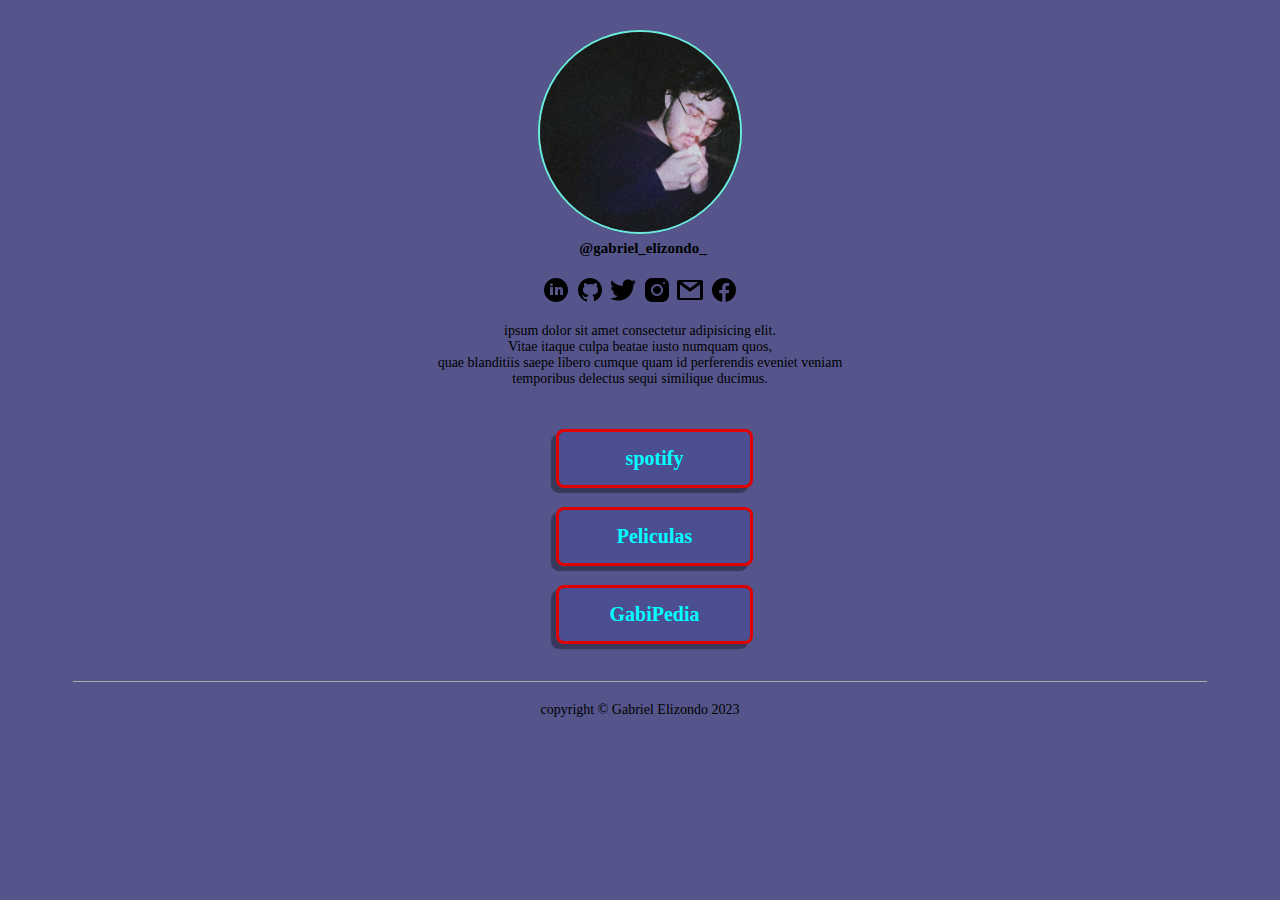
==== index.html @ 2dec93ab "Reto 1" ====
<!DOCTYPE html>
<html lang="en">
<head>
    <meta charset="UTF-8" />
    <meta http-equiv="X-UA-Compatible" content="IE=edge" />
    <meta name="viewport" content="width=device-width, initial-scale=1.0" />
    <meta name="robots" content="index follow" />

    <!--Primary Meta tags-->
    <title>Links Gabriel Elizondo</title>
    <meta name="title" content="Links Gabriel Elizondo" />
    <meta
    name="description"
    content="links e informacion de Gabriel Elizondo"
    />
    <meta name="author" content="GABRIEL ELIZONDO" />
    <meta name="copyright" content="Gabriel Elizondo 2023" />
<!-- Primary Meta Tags -->
<title>Los links de Gabriel</title>
<meta name="title" content="Los links de Gabriel">
<meta name="description" content="links para conocer datos ">

<!-- Open Graph / Facebook -->
<meta property="og:type" content="website">
<meta property="og:url" content="https://metatags.io/">
<meta property="og:title" content="Los links de Gabriel">
<meta property="og:description" content="links para conocer datos ">
<meta property="og:image" content="https://metatags.io/assets/meta-tags-16a33a6a8531e519cc0936fbba0ad904e52d35f34a46c97a2c9f6f7dd7d336f2.png">

<!-- Twitter -->
<meta property="twitter:card" content="summary_large_image">
<meta property="twitter:url" content="https://metatags.io/">
<meta property="twitter:title" content="Los links de Gabriel">
<meta property="twitter:description" content="links para conocer datos ">
<meta property="twitter:image" content="https://metatags.io/img/perfil2.png">
    
    <link rel="icon" href="img/icons8-sleepy-eyes-100.png" type="image/png" />
    <link rel="stylesheet" href="Fonts2/stylesheet.css" />
    <link rel="stylesheet" href="css1/style.css" />
</head>

<body>
    <main class="bloque">
    <header>
        <img src="img/perfil2.png" alt="foto de perfil" />
        <h1>@gabriel_elizondo_</h1>
    </header>

    <nav>
        <a href="https://www.linkedin.com/in/gabriel-elizondo-0a4654220/">
        <img src="img/linkedin.png" alt="logo de linkedin" />
        </a>
        <a href="https://github.com/Gabriel2498">
        <img src="img/gitbuh.png" alt="logo de gitbuh" />
        </a>
        <a href="https://twitter.com/Gab_2424">
        <img src="img/twitter.png" alt="logo de twitter" />
        </a>
        <a href="https://www.instagram.com/gabriel_elizondo_/">
        <img src="img/istagram.png" alt="logo de instagram" />
        </a>
        <a href="mailto:gabrielelizondo241998@gmail.com?subject=Questions">
        <img src="img/gmial2.png" alt="logo de gmail" />
        </a>
        <a href="https://www.facebook.com/Gabriel.Alex.Elizondo.79">
        <img src="img/facebook.png" alt="logo de facebook" />
        </a>
    </nav>
    <div class="datos">
        <p>
            ipsum dolor sit amet consectetur adipisicing elit. <br> Vitae itaque
            culpa beatae iusto numquam quos,<br> quae blanditiis saepe libero cumque
            quam id perferendis eveniet veniam <br> temporibus delectus sequi similique
            ducimus.
        </p>
    </div>
    
    <ul>
        <li>
        <a href="https://open.spotify.com/user/elizondo241998"><strong>spotify</strong> </a>
        </li>
        <li><a href="http://127.0.0.1:5500/LocoTron.html"><strong>Peliculas</strong> </a></li>
        <li><a href="http://127.0.0.1:5500/paginas-web.html"> <strong>GabiPedia</strong> </a></li>
    </ul>

    <hr />

    <footer>
        <p>copyright &copy; Gabriel Elizondo 2023</p>
    </footer>
    </main>
</body>
</html>
---- Fonts2/stylesheet.css ----
/*! Generated by Font Squirrel (https://www.fontsquirrel.com) on January 23, 2023 */



@font-face {
    font-family: 'lt_funkregular';
    src: url('lt_funk-webfont.woff2') format('woff2'),
         url('lt_funk-webfont.woff') format('woff');
    font-weight: normal;
    font-style: normal;

}
---- css1/style.css ----
body{
    background-color:#55558b;
    margin: 0px;
    font-family: 'MyWebFont';
    font-size: 14px;
}

.bloque {
    text-align: center;
    margin: 10px 10px 10px 10px;
}
header {
padding: 20px;
}
header img {
    border-radius: 60%;
    width: 200px;
    border: 2px solid rgb(104, 239, 217);
}

header h1 {
    font-family: 'MyWebFont';
    font-size: 15px;
    margin:2px -1px 16px 5px ;
}

nav{
    margin-top: -18px;
}
nav a:link{
    text-decoration: none;
    display: inline-block;
    
}


ul{
    list-style: none;
    margin: 30px auto;
    max-width: 220px;
}
li{
    padding: 12px 17px 7px 6px;
}
ul li a:link, ul li a:visited{ 
    background-color: #383fa44c;
    font-size: 20px;
    
    font-family: Georgia, 'Times New Roman', Times, serif;  
    display: block;
    border-radius: 8px;
    padding: 15px;
    text-decoration: none;
    border: 3px solid rgb(224, 0, 0);
    box-shadow: -5px 5px 1px rgba(4, 4, 4, 0.35);
    color: aqua;
}

ul li a:hover,ul li a:active{
    background-color:  wheat;
    border: solid 5px #ffffff;
    font-size: 15px;
}



hr{
    background-color: #aaa;
    border: 0;
    height: 1px;
    max-width: 90%;
    margin: 20px auto;
}
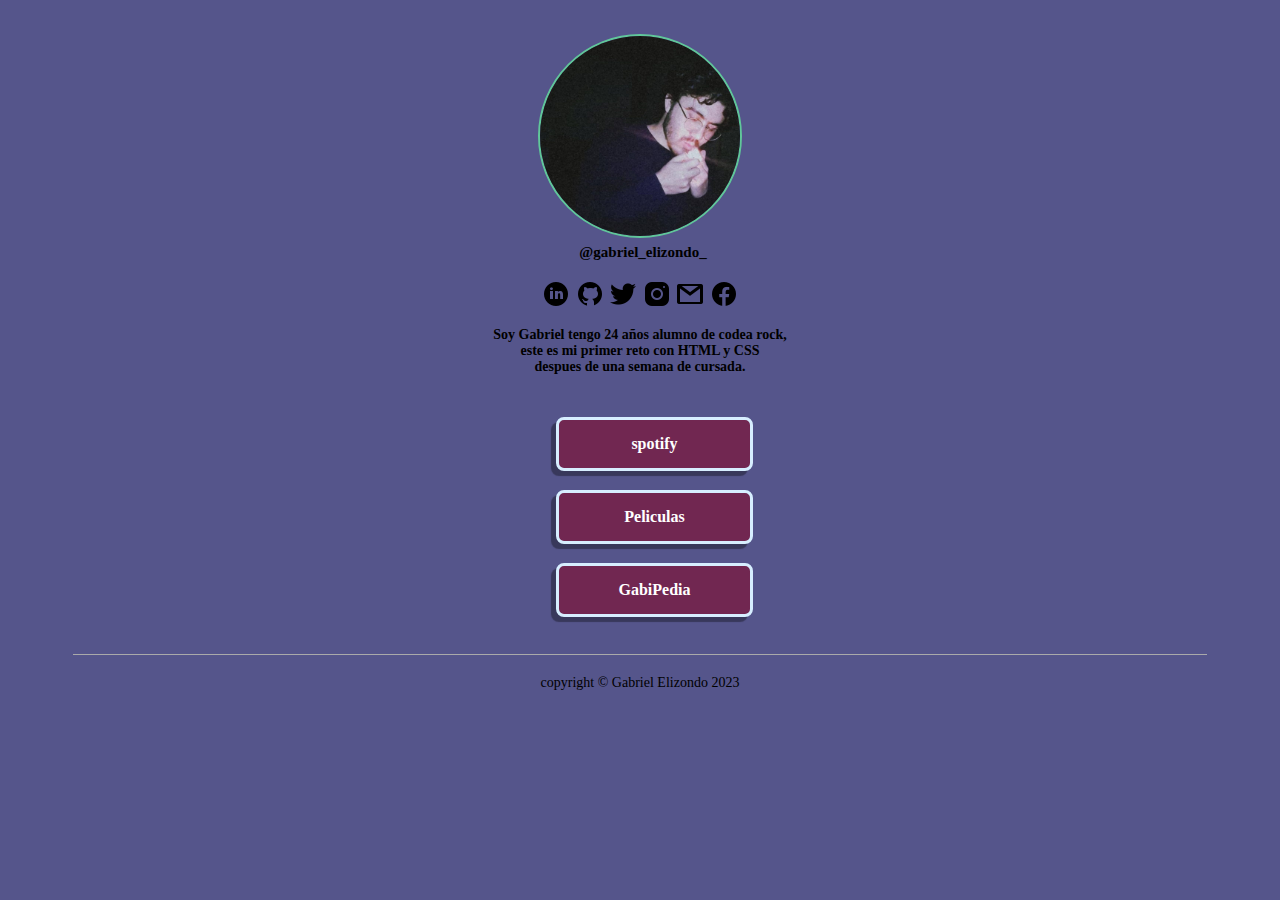
==== commit c338c04a: "RETO1 actualizado" ====
--- a/index.html
+++ b/index.html
@@ -15,28 +15,32 @@
     />
     <meta name="author" content="GABRIEL ELIZONDO" />
     <meta name="copyright" content="Gabriel Elizondo 2023" />
-<!-- Primary Meta Tags -->
-<title>Los links de Gabriel</title>
-<meta name="title" content="Los links de Gabriel">
-<meta name="description" content="links para conocer datos ">
+    <!-- Primary Meta Tags -->
+    <title>Los links de Gabriel</title>
+    <meta name="title" content="Los links de Gabriel" />
+    <meta name="description" content="links para conocer datos " />
 
-<!-- Open Graph / Facebook -->
-<meta property="og:type" content="website">
-<meta property="og:url" content="https://metatags.io/">
-<meta property="og:title" content="Los links de Gabriel">
-<meta property="og:description" content="links para conocer datos ">
-<meta property="og:image" content="https://metatags.io/assets/meta-tags-16a33a6a8531e519cc0936fbba0ad904e52d35f34a46c97a2c9f6f7dd7d336f2.png">
+    <!-- Open Graph / Facebook -->
+    <meta property="og:type" content="website" />
+    <meta property="og:url" content="https://gabrielelizondolinks.github.io/" />
+    <meta property="og:title" content="Los links de Gabriel" />
+    <meta property="og:description" content="links para conocer datos " />
+    <meta
+    property="og:image"content="https://metatags.io/assets/meta-tags-16a33a6a8531e519cc0936fbba0ad904e52d35f34a46c97a2c9f6f7dd7d336f2.png"
+    />
 
-<!-- Twitter -->
-<meta property="twitter:card" content="summary_large_image">
-<meta property="twitter:url" content="https://metatags.io/">
-<meta property="twitter:title" content="Los links de Gabriel">
-<meta property="twitter:description" content="links para conocer datos ">
-<meta property="twitter:image" content="https://metatags.io/img/perfil2.png">
-    
+    <!-- Twitter -->
+    <meta property="twitter:card" content="summary_large_image" />
+    <meta property="twitter:url" content="https://gabrielelizondolinks.github.io/" />
+    <meta property="twitter:title" content="Los links de Gabriel" />
+    <meta property="twitter:description" content="links para conocer datos " />
+    <meta
+    property="twitter:image"content="https://metatags.io/img/perfil2.png"
+    />
+
     <link rel="icon" href="img/icons8-sleepy-eyes-100.png" type="image/png" />
     <link rel="stylesheet" href="Fonts2/stylesheet.css" />
-    <link rel="stylesheet" href="css1/style.css" />
+    <link rel="stylesheet" href="css1/style1.css" />
 </head>
 
 <body>
@@ -68,19 +72,28 @@
     </nav>
     <div class="datos">
         <p>
-            ipsum dolor sit amet consectetur adipisicing elit. <br> Vitae itaque
-            culpa beatae iusto numquam quos,<br> quae blanditiis saepe libero cumque
-            quam id perferendis eveniet veniam <br> temporibus delectus sequi similique
-            ducimus.
+        <strong> Soy Gabriel tengo 24 años alumno de codea rock, <br />
+        este es mi primer reto con HTML y CSS <br> despues de una semana de
+        cursada.</strong>
         </p>
     </div>
-    
+
     <ul>
         <li>
-        <a href="https://open.spotify.com/user/elizondo241998"><strong>spotify</strong> </a>
+        <a href="https://open.spotify.com/user/elizondo241998"
+            ><strong>spotify</strong>
+        </a>
         </li>
-        <li><a href="http://127.0.0.1:5500/LocoTron.html"><strong>Peliculas</strong> </a></li>
-        <li><a href="http://127.0.0.1:5500/paginas-web.html"> <strong>GabiPedia</strong> </a></li>
+        <li>
+        <a href="http://127.0.0.1:5500/LocoTron.html"
+            ><strong>Peliculas</strong>
+        </a>
+        </li>
+        <li>
+        <a href="http://127.0.0.1:5500/paginas-web.html">
+            <strong>GabiPedia</strong>
+        </a>
+        </li>
     </ul>
 
     <hr />
--- a/css1/style1.css
+++ b/css1/style1.css
@@ -0,0 +1,77 @@
+
+body{
+    background-color:#55558b;
+    margin: 0px;
+    font-family: 'MyWebFont';
+    font-size: 14px;
+}
+
+.bloque {
+    text-align: center;
+    margin: 10px 10px 10px 10px;
+}
+header {
+padding: 20px;
+}
+header img {
+    border-radius: 60%;
+    width: 200px;
+    border: 2px solid #60c79a;
+    margin:4px -11px 0px -11px;
+}
+
+header h1 {
+    font-family: 'MyWebFont';
+    font-size: 15px;
+    margin:2px -1px 16px 5px ;
+}
+
+nav{
+    margin-top: -18px;
+}
+nav a:link{
+    text-decoration: none;
+    display: inline-block;
+    
+}
+.dato{
+    font-size: 12px;
+}
+
+ul{
+    list-style: none;
+    margin: 30px auto;
+    max-width: 220px;
+}
+li{
+    padding: 12px 17px 7px 6px;
+}
+ul li a:link, ul li a:visited{ 
+    
+    background-color: #712751;
+        font-size: 16px;
+    font-family: Georgia, 'Times New Roman', Times, serif;  
+    display: block;
+    border-radius: 8px;
+    padding: 15px;
+    text-decoration: none;
+    border: 3px solid #d7eeff;
+    box-shadow: -5px 5px 1px rgba(4, 4, 4, 0.35);
+    color: #ffffff;
+}
+
+ul li a:hover,ul li a:active{
+    background-color:  #97346C;
+    border: solid 5px #ffffff;
+    font-size: 15px;
+}
+
+
+
+hr{
+    background-color: #aaa;
+    border: 0;
+    height: 1px;
+    max-width: 90%;
+    margin: 20px auto;
+}